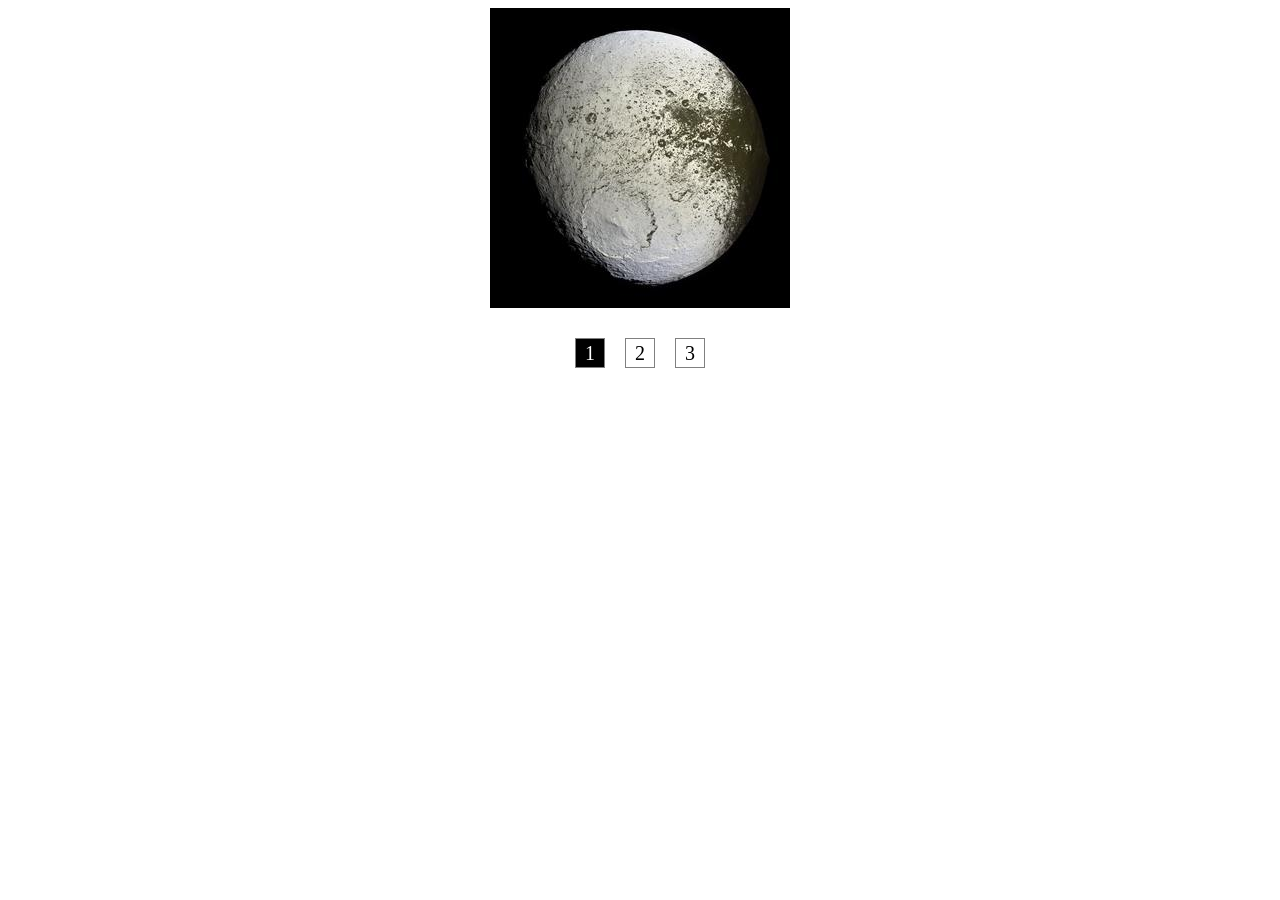
==== index.html @ 7b8909e1 "Update and rename simple-slider.html to index.html" ====
<!DOCTYPE html>
<html lang="en">
<head>
    <meta charset="UTF-8">
    <meta name="viewport" content="width=device-width, initial-scale=1.0">
    <title>Document</title>
</head>
<style>
     section, nav {
                display: flex;
                justify-content: center;
            }
            section {
                height: 300px;
            }
            section img {
                display: block;
                height: 300px;
            }
            nav {
                width: 50%;
                margin: 30px auto auto;
            }
            nav div {
                width: 28px;
                height: 28px;
                font-size: 20px;
                line-height: 28px;
                text-align: center;
                margin: auto 10px;
                border: thin solid grey;
                color: black;
                background-color: white;
                cursor: pointer;
            }
            nav div.active {
                color: white;
                background-color: black;
                cursor: auto;
            }
</style>
<body>

     <section>
            <img id="output" src="images/1.jpg">
        </section>
        <nav>
            <div id="1" class="active">1</div>
            <div id="2">2</div>
            <div id="3">3</div>
        </nav>

    <script src="simple-slider.js" defer></script>
</body>
</html>
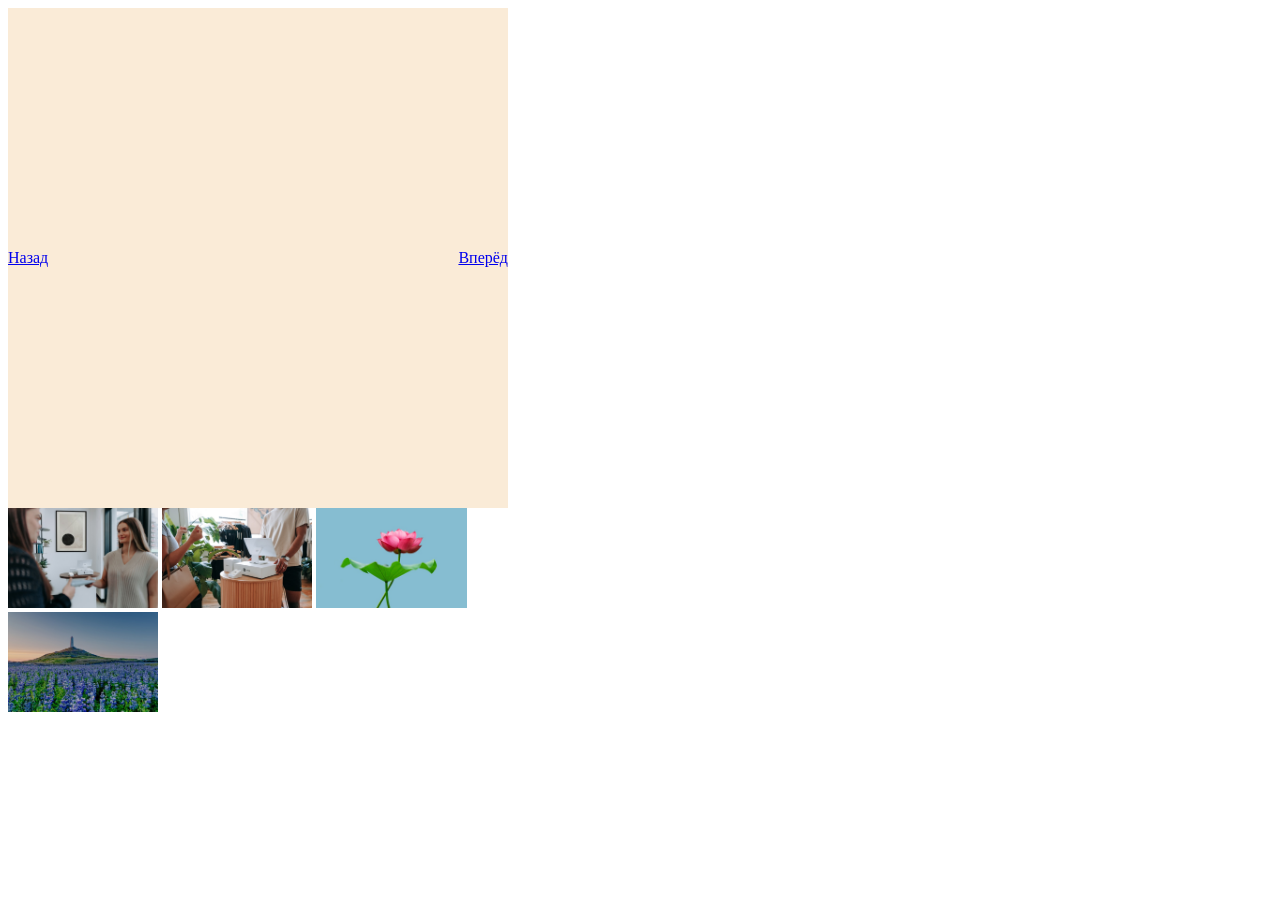
==== commit 1180a598: "Add files via upload" ====
--- a/index.html
+++ b/index.html
@@ -4,52 +4,65 @@
     <meta charset="UTF-8">
     <meta name="viewport" content="width=device-width, initial-scale=1.0">
     <title>Document</title>
+
+    <style>
+          .slider {
+            max-width: 500px;
+            
+          }
+
+        .slider__img {
+            height: 100px;
+            cursor: pointer;
+        }
+
+        .show-full-img {
+            width: 500px;
+            height: 500px;
+            background-color: antiquewhite;
+        }
+
+        .show-full-img img {
+            width: 100%;
+        }
+
+        .container{
+            width: fit-content;
+            padding: 20px;
+            background-color: lightcoral;
+        }
+        .controls{
+            position: relative;
+            top: 50%;
+            transform: translateY(-50%);
+            display: flow-root;
+        }
+
+        a[href="#prev"]{
+            float: left;
+        }
+          a[href="#next"]{
+            float: right;
+        }
+    </style>
 </head>
-<style>
-     section, nav {
-                display: flex;
-                justify-content: center;
-            }
-            section {
-                height: 300px;
-            }
-            section img {
-                display: block;
-                height: 300px;
-            }
-            nav {
-                width: 50%;
-                margin: 30px auto auto;
-            }
-            nav div {
-                width: 28px;
-                height: 28px;
-                font-size: 20px;
-                line-height: 28px;
-                text-align: center;
-                margin: auto 10px;
-                border: thin solid grey;
-                color: black;
-                background-color: white;
-                cursor: pointer;
-            }
-            nav div.active {
-                color: white;
-                background-color: black;
-                cursor: auto;
-            }
-</style>
 <body>
+    
+    
+    <div class="show-full-img">
+        <div class="controls">
+            <a href="#prev">Назад</a>
+            <a href="#next">Вперёд</a>
+        </div>
+    </div>
+    <div class="slider">
+        <!-- <img class="slider__img" data-big="img/big/img2-b.jpg" src="img/small/img2-s.jpg" alt=""> -->
+        <img class="slider__img" src="img/small/img1-s.jpg" alt="">
+        <img class="slider__img" src="img/small/img2-s.jpg" alt="">
+        <img class="slider__img" src="img/small/img3-s.jpg" alt="">
+        <img class="slider__img" src="img/small/img4-s.jpg" alt="">
+    </div>
 
-     <section>
-            <img id="output" src="images/1.jpg">
-        </section>
-        <nav>
-            <div id="1" class="active">1</div>
-            <div id="2">2</div>
-            <div id="3">3</div>
-        </nav>
-
-    <script src="simple-slider.js" defer></script>
+    <script src="script.js"></script>
 </body>
-</html>
+</html>
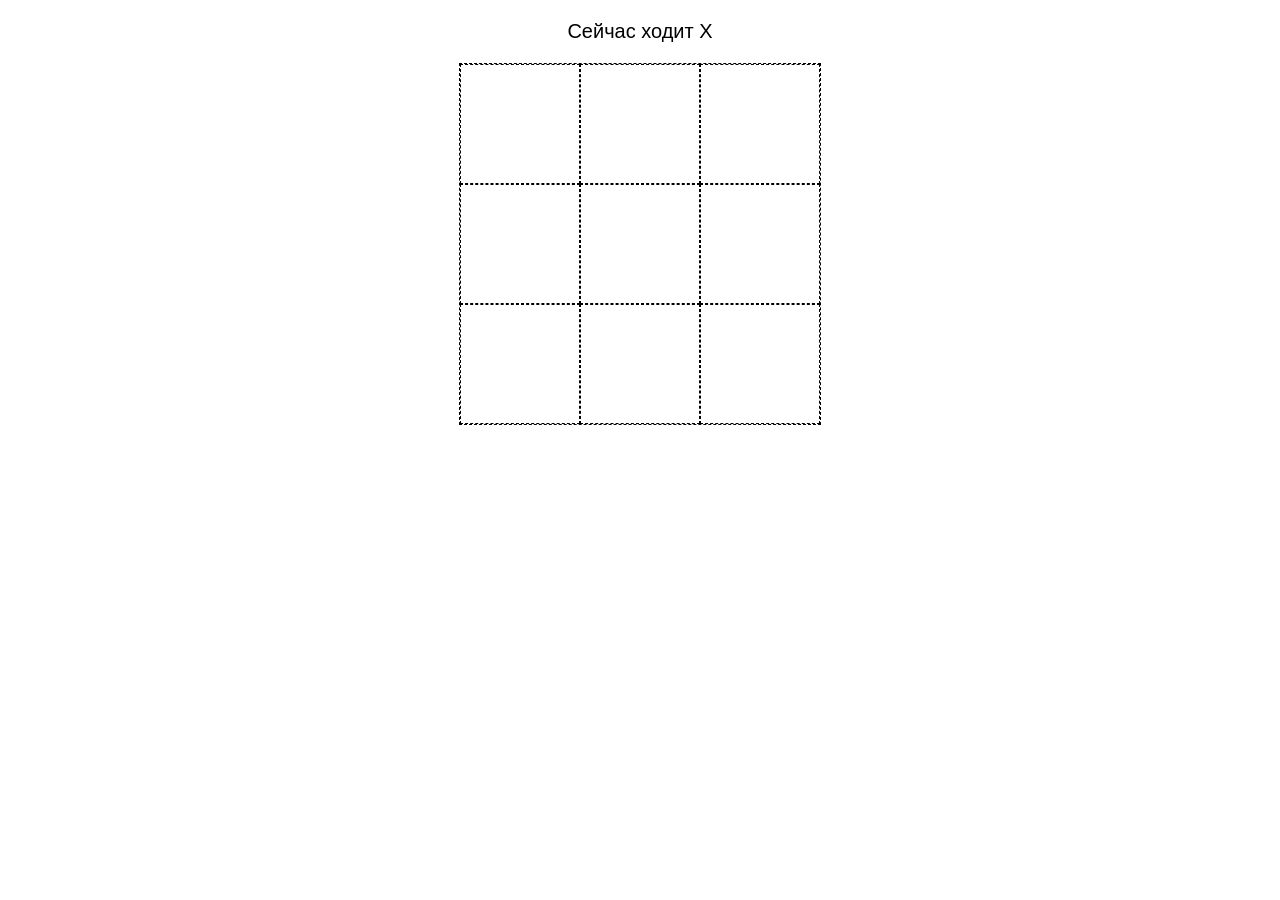
==== commit 9f1bb3cc: "Add files via upload" ====
--- a/index.html
+++ b/index.html
@@ -1,68 +1,32 @@
-<!DOCTYPE html>
-<html lang="en">
-<head>
-    <meta charset="UTF-8">
-    <meta name="viewport" content="width=device-width, initial-scale=1.0">
-    <title>Document</title>
-
-    <style>
-          .slider {
-            max-width: 500px;
-            
-          }
-
-        .slider__img {
-            height: 100px;
-            cursor: pointer;
-        }
-
-        .show-full-img {
-            width: 500px;
-            height: 500px;
-            background-color: antiquewhite;
-        }
-
-        .show-full-img img {
-            width: 100%;
-        }
-
-        .container{
-            width: fit-content;
-            padding: 20px;
-            background-color: lightcoral;
-        }
-        .controls{
-            position: relative;
-            top: 50%;
-            transform: translateY(-50%);
-            display: flow-root;
-        }
-
-        a[href="#prev"]{
-            float: left;
-        }
-          a[href="#next"]{
-            float: right;
-        }
-    </style>
-</head>
-<body>
-    
-    
-    <div class="show-full-img">
-        <div class="controls">
-            <a href="#prev">Назад</a>
-            <a href="#next">Вперёд</a>
-        </div>
-    </div>
-    <div class="slider">
-        <!-- <img class="slider__img" data-big="img/big/img2-b.jpg" src="img/small/img2-s.jpg" alt=""> -->
-        <img class="slider__img" src="img/small/img1-s.jpg" alt="">
-        <img class="slider__img" src="img/small/img2-s.jpg" alt="">
-        <img class="slider__img" src="img/small/img3-s.jpg" alt="">
-        <img class="slider__img" src="img/small/img4-s.jpg" alt="">
-    </div>
-
-    <script src="script.js"></script>
-</body>
+<!DOCTYPE html>
+<html lang="en">
+
+<head>
+    <meta charset="UTF-8">
+    <meta name="viewport" content="width=device-width, initial-scale=1.0">
+    <meta http-equiv="X-UA-Compatible" content="ie=edge">
+    <title>Document</title>
+    <link rel="stylesheet" href="style.css">
+</head>
+
+<body>
+    <div class="tictactoe-phase">
+        Сейчас ходит <span class="phase-name">X</span>
+    </div>
+    <div class="tictactoe">
+        <div class="tictactoe__item" data-row="0" data-cell="0"></div>
+        <div class="tictactoe__item" data-row="0" data-cell="1"></div>
+        <div class="tictactoe__item" data-row="0" data-cell="2"></div>
+        <div class="tictactoe__item" data-row="1" data-cell="0"></div>
+        <div class="tictactoe__item" data-row="1" data-cell="1"></div>
+        <div class="tictactoe__item" data-row="1" data-cell="2"></div>
+        <div class="tictactoe__item" data-row="2" data-cell="0"></div>
+        <div class="tictactoe__item" data-row="2" data-cell="1"></div>
+        <div class="tictactoe__item" data-row="2" data-cell="2"></div>
+    </div>
+
+
+    <script src="script.js"></script>
+</body>
+
 </html>
--- a/style.css
+++ b/style.css
@@ -0,0 +1,34 @@
+* {
+    margin: 0;
+    padding: 0;
+}
+
+body {
+    font-family: Verdana, Geneva, Tahoma, sans-serif;
+}
+
+.tictactoe-phase {
+    text-align: center;
+    font-size: 20px;
+    margin: 20px 0;
+}
+
+.tictactoe {
+    width: 360px;
+    height: 360px;
+    margin: 0 auto;
+    border: 1px dashed #000;
+}
+
+.tictactoe__item {
+    width: 33.3%;
+    height: 33.3%;
+    float: left;
+    border: 1px dashed #000;
+    box-sizing: border-box;
+    cursor: pointer;
+    display: flex;
+    align-items: center;
+    justify-content: center;
+    font-size: 50px;
+}
